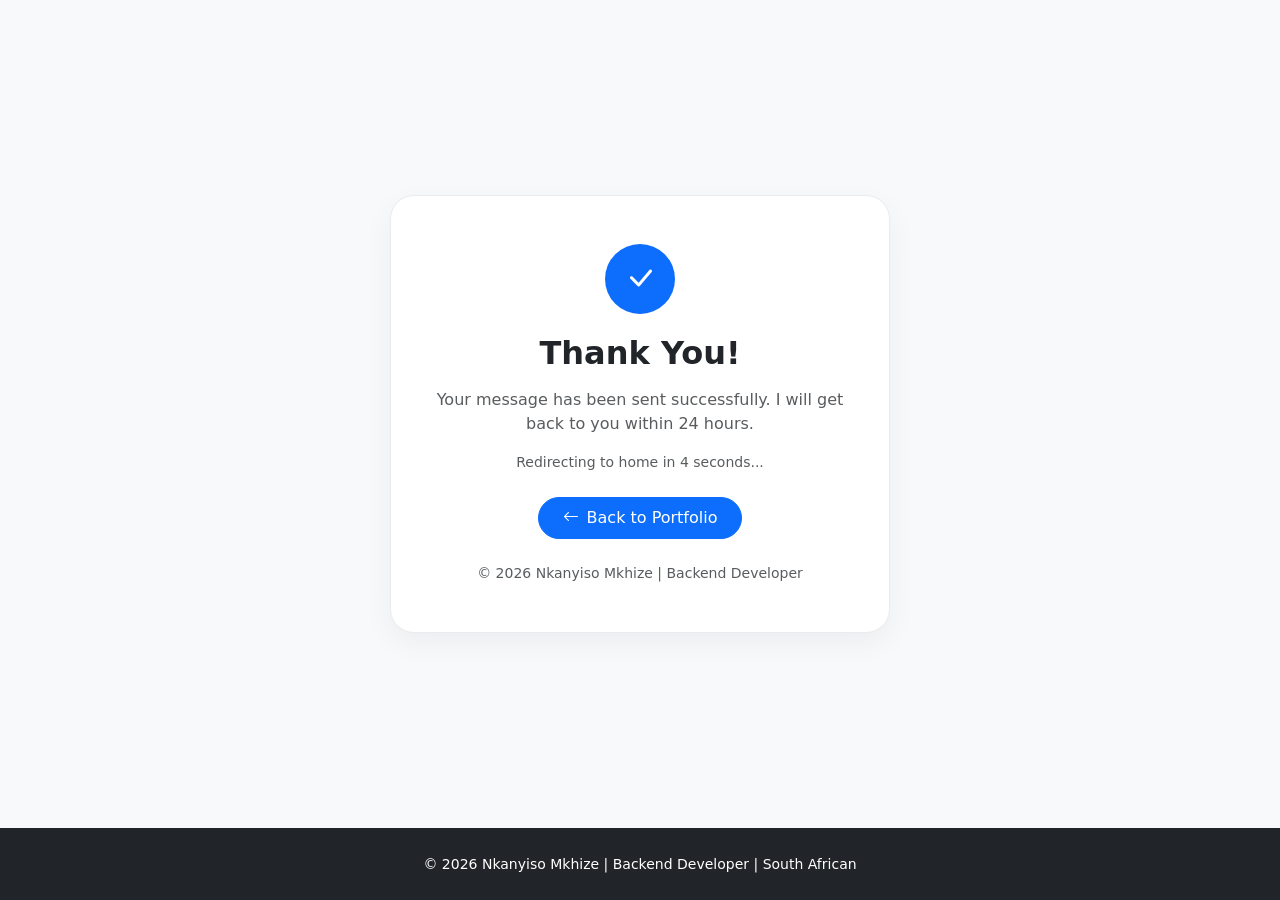
==== thanks.html @ c50b3d38 "Add files via upload" ====
<!DOCTYPE html>
<html lang="en">
<head>
  <meta charset="UTF-8">
  <meta name="viewport" content="width=device-width, initial-scale=1.0">
  <title>Thank You | Nkanyiso Mkhize</title>
  <!-- Auto redirect after 5 seconds -->
  <meta http-equiv="refresh" content="5; url=https://nkanyisom20.github.io/">
  <link href="https://cdn.jsdelivr.net/npm/bootstrap@5.3.3/dist/css/bootstrap.min.css" rel="stylesheet">
  <link rel="stylesheet" href="https://cdn.jsdelivr.net/npm/bootstrap-icons@1.11.3/font/bootstrap-icons.css">
  <style>
    body {
      min-height: 100vh;
      display: flex;
      flex-direction: column;
      background: #f8f9fa;
    }
    .thanks-box {
      max-width: 500px;
      margin: auto;
      text-align: center;
      background: white;
      padding: 3rem 2rem;
      border-radius: 24px;
      border: 1px solid #e9ecef;
      box-shadow: 0 10px 30px rgba(0,0,0,0.05);
    }
    .check-icon {
      width: 70px;
      height: 70px;
      background: #0d6efd;
      color: white;
      border-radius: 50%;
      display: flex;
      align-items: center;
      justify-content: center;
      font-size: 32px;
      margin: 0 auto 20px;
    }
  </style>
</head>
<body>

  <div class="container d-flex flex-grow-1 align-items-center justify-content-center py-5">
    <div class="thanks-box">
      <div class="check-icon">
        <i class="bi bi-check-lg"></i>
      </div>
      <h2 class="fw-bold">Thank You!</h2>
      <p class="text-muted mt-3">Your message has been sent successfully. I will get back to you within 24 hours.</p>
     
      <p class="small text-muted mt-3">Redirecting to home in <span id="countdown">5</span> seconds...</p>

      <a href="https://nkanyisom20.github.io/" class="btn btn-primary rounded-pill px-4 py-2 mt-2">
        <i class="bi bi-arrow-left me-2"></i>Back to Portfolio
      </a>

      <p class="small text-muted mt-4 mb-0">© 2026 Nkanyiso Mkhize | Backend Developer</p>
    </div>
  </div>

  <footer class="py-4 bg-dark text-white text-center">
    <small>© 2026 Nkanyiso Mkhize | Backend Developer | South African</small>
  </footer>

  <script>
    let seconds = 5;
    const el = document.getElementById('countdown');
    setInterval(() => {
      seconds--;
      if (seconds >= 0) el.textContent = seconds;
      if (seconds <= 0) window.location.href = "https://nkanyisom20.github.io/";
    }, 1000);
  </script>

</body>
</html>
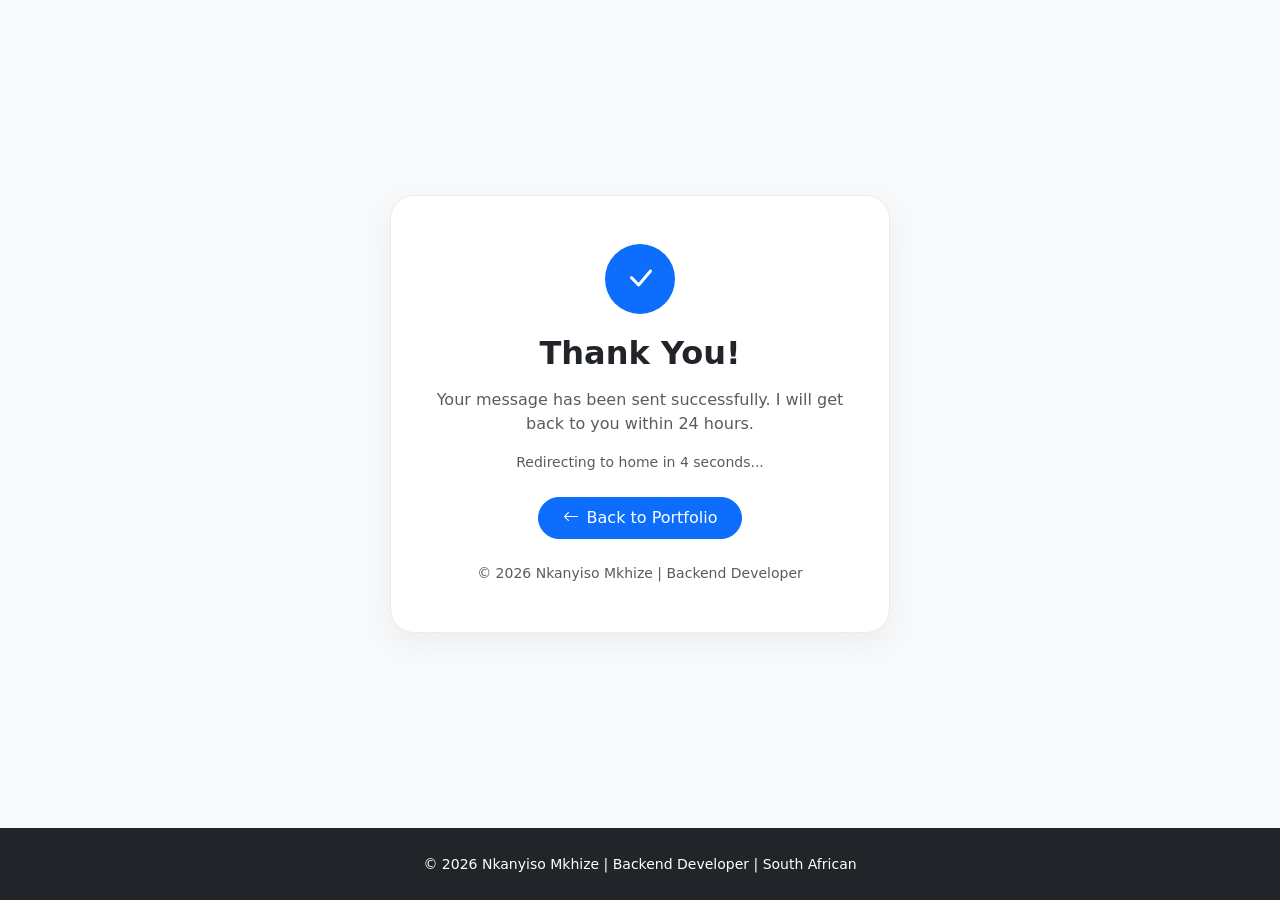
==== commit 9ef13bf7: "Fix portfolio link in thanks.html Updated the portfolio link in the thanks page." ====
--- a/thanks.html
+++ b/thanks.html
@@ -51,7 +51,7 @@
      
       <p class="small text-muted mt-3">Redirecting to home in <span id="countdown">5</span> seconds...</p>
 
-      <a href="https://nkanyisom20.github.io/" class="btn btn-primary rounded-pill px-4 py-2 mt-2">
+      <a href="https://nkanyisom20.github.io/portfolio/index.html" class="btn btn-primary rounded-pill px-4 py-2 mt-2">
         <i class="bi bi-arrow-left me-2"></i>Back to Portfolio
       </a>
 
@@ -69,9 +69,9 @@
     setInterval(() => {
       seconds--;
       if (seconds >= 0) el.textContent = seconds;
-      if (seconds <= 0) window.location.href = "https://nkanyisom20.github.io/";
+      if (seconds <= 0) window.location.href = "https://nkanyisom20.github.io/portfolio/index.html";
     }, 1000);
   </script>
 
 </body>
-</html>+</html>
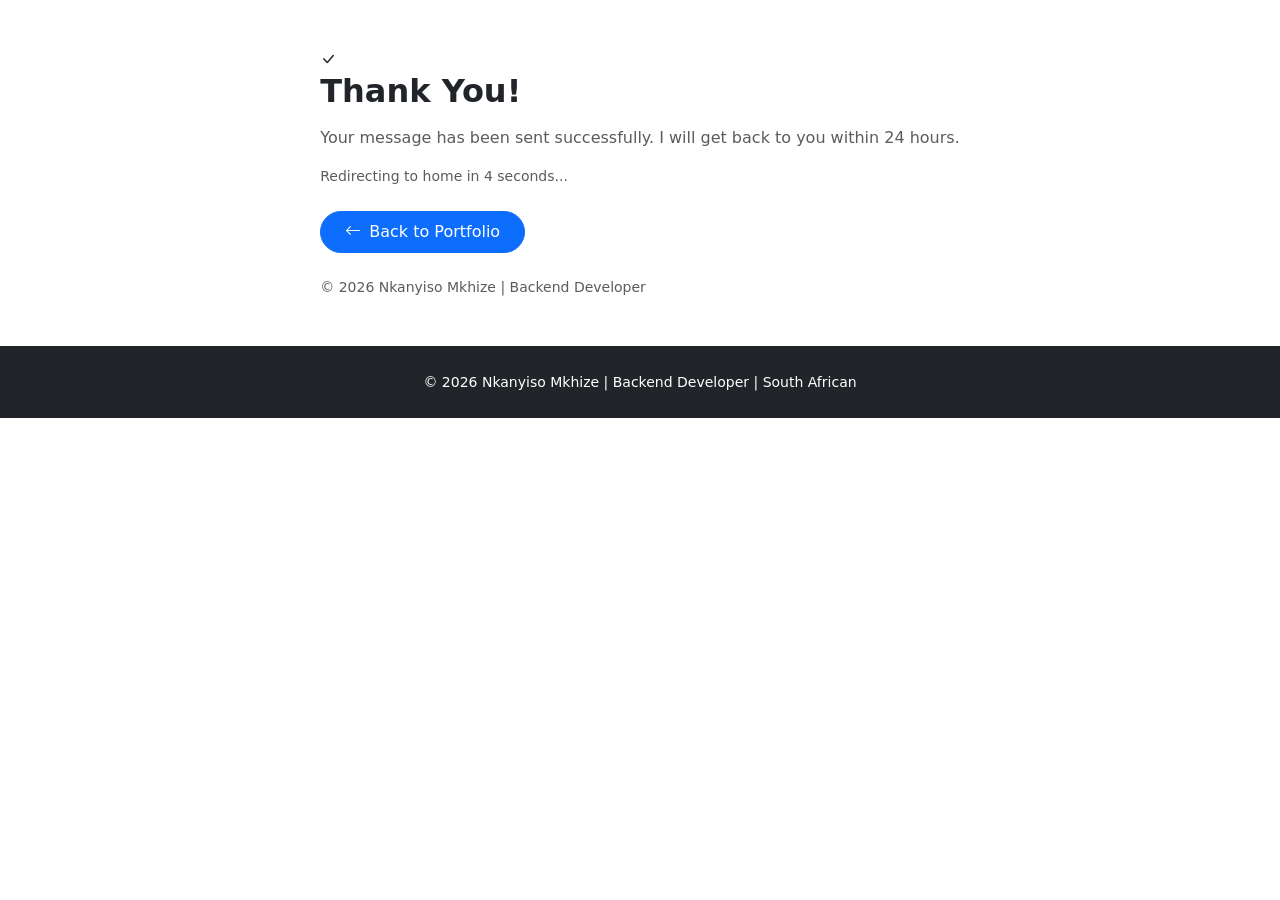
==== commit c0c201c3: "Fix HTML structure and update redirect URL" ====
--- a/thanks.html
+++ b/thanks.html
@@ -1,43 +1,18 @@
 <!DOCTYPE html>
 <html lang="en">
+<head>
 <head>
   <meta charset="UTF-8">
   <meta name="viewport" content="width=device-width, initial-scale=1.0">
   <title>Thank You | Nkanyiso Mkhize</title>
-  <!-- Auto redirect after 5 seconds -->
-  <meta http-equiv="refresh" content="5; url=https://nkanyisom20.github.io/">
+  <meta http-equiv="refresh" content="5; url=https://nkanyisom20.github.io/portfolio/">
   <link href="https://cdn.jsdelivr.net/npm/bootstrap@5.3.3/dist/css/bootstrap.min.css" rel="stylesheet">
   <link rel="stylesheet" href="https://cdn.jsdelivr.net/npm/bootstrap-icons@1.11.3/font/bootstrap-icons.css">
-  <style>
-    body {
-      min-height: 100vh;
-      display: flex;
-      flex-direction: column;
-      background: #f8f9fa;
-    }
-    .thanks-box {
-      max-width: 500px;
-      margin: auto;
-      text-align: center;
-      background: white;
-      padding: 3rem 2rem;
-      border-radius: 24px;
-      border: 1px solid #e9ecef;
-      box-shadow: 0 10px 30px rgba(0,0,0,0.05);
-    }
-    .check-icon {
-      width: 70px;
-      height: 70px;
-      background: #0d6efd;
-      color: white;
-      border-radius: 50%;
-      display: flex;
-      align-items: center;
-      justify-content: center;
-      font-size: 32px;
-      margin: 0 auto 20px;
-    }
-  </style>
+  <link href="assets/css/style_thanks.css" rel="stylesheet">
+</head>
+
+
+  
 </head>
 <body>
 
